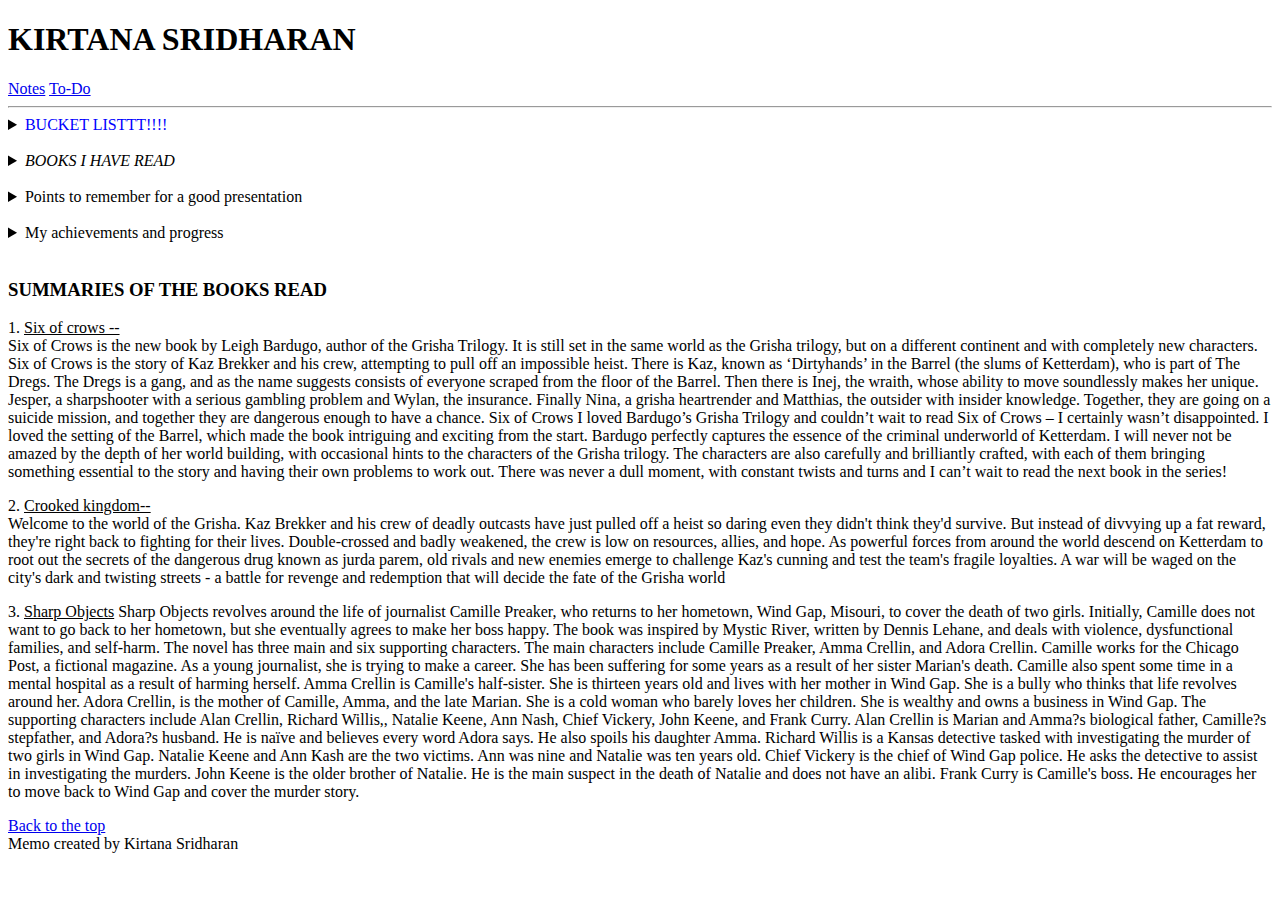
==== index.html @ 45eca478 "fix links" ====
<!DOCTYPE html>
<html lang="en">
<head>
    <meta charset="UTF-8">
    <title>MEMO</title>
    <link rel = "stylesheet" href="">
</head>
<body>
    <header>
        <h1>KIRTANA SRIDHARAN</h1>
        <nav>
            <a href="notes.html">Notes</a>
            <a href="to_do.html">To-Do</a>
        </nav>
    </header>
    <hr>
    <section id="top">
        <details>
            <summary>
                <font color ='blue'>BUCKET LISTTT!!!!</font>
            </summary>
            <ol>
                <li>Get a tattoo before 30</li>
                <li>Snorkelling</li>
                <li><b>Stop procrastinating</b></li>
                <li>Get a double ear piercing </li>
                <li>Blah blah blah</li>
            </ol>
        </details>
    </section>
    <br>
    <section>
        <details>
            <summary>
                <i>BOOKS I HAVE READ</i>
            </summary>
            <ol>
                <li>Six of crows</li>
                <li>Crooked kingdom</li>
                <li>Pretty girls</li>
                <li>Gone girl</li>
                <li>Sharp objects</a></li>
            </ol>
            Lets check out the summaries of the book <a href="#summaries">below</a>
        </details>
    </section> 
    <br>
    <section>
        <details>
            <summary>Points to remember for a good presentation</summary>
            <ul>
                <li>VERY IMPORTANT - Be confident and approachable </li>
                <li>Always be open to suggesstions and any kinds of feedbacks </li>
                <li>Be more interactive</li>
                <li>Have a Q/A session</li>
            </ul>
                
            </p>
        </details>
    </section>
    <br>
    <section>
        <details>
            <summary>My achievements and progress</summary>
            <label>Progress in HTML course(100%):</label>
		    <progress value="100" max="100"> Progress in HTML course(100%): </progress><br>

		    <label>Progress in DBMS project(20%):</label>
		    <progress value="20" max="100"> 20% </progress> <br>

		    <label>Progress in life goals(40%):</label>
		    <progress value="40" max="100"> 40% </progress>
            </details>
    </section>
    <br>
    
    <h3 id='summaries'>SUMMARIES OF THE BOOKS READ</h3>
        <p>
            1. <u> Six  of crows --</u>
            <br>
            Six of Crows is the new book by Leigh Bardugo, author of the Grisha Trilogy. It is still set in the same world as the Grisha trilogy, but on a different continent and with completely new characters.
            Six of Crows is the story of Kaz Brekker and his crew, attempting to pull off an impossible heist. There is Kaz, known as ‘Dirtyhands’ in the Barrel (the slums of Ketterdam), who is part of The Dregs. The Dregs is a gang, and as the name suggests consists of everyone scraped from the floor of the Barrel. Then there is Inej, the wraith, whose ability to move soundlessly makes her unique. Jesper, a sharpshooter with a serious gambling problem and Wylan, the insurance. Finally Nina, a grisha heartrender and Matthias, the outsider with insider knowledge. Together, they are going on a suicide mission, and together they are dangerous enough to have a chance.
            Six of Crows
            I loved Bardugo’s Grisha Trilogy and couldn’t wait to read Six of Crows – I certainly wasn’t disappointed. I loved the setting of the Barrel, which made the book intriguing and exciting from the start. Bardugo perfectly captures the essence of the criminal underworld of Ketterdam. I will never not be amazed by the depth of her world building, with occasional hints to the characters of the Grisha trilogy. The characters are also carefully and brilliantly crafted, with each of them bringing something essential to the story and having their own problems to work out. There was never a dull moment, with constant twists and turns and I can’t wait to read the next book in the series!
        </p>
        <p>
            2. <u>Crooked kingdom--</u>
            <br>
            Welcome to the world of the Grisha.
            Kaz Brekker and his crew of deadly outcasts have just pulled off a heist so daring even they didn't think they'd survive. But instead of divvying up a fat reward, they're right back to fighting for their lives.
            Double-crossed and badly weakened, the crew is low on resources, allies, and hope. As powerful forces from around the world descend on Ketterdam to root out the secrets of the dangerous drug known as jurda parem, old rivals and new enemies emerge to challenge Kaz's cunning and test the team's fragile loyalties.
            A war will be waged on the city's dark and twisting streets - a battle for revenge and redemption that will decide the fate of the Grisha world

        </p>
        <p>
            3. <u>Sharp Objects</u>
            Sharp Objects revolves around the life of journalist Camille Preaker, who returns to her hometown, Wind Gap, Misouri, to cover the death of two girls. Initially, Camille does not want to go back to her hometown, but she eventually agrees to make her boss happy. The book was inspired by Mystic River, written by Dennis Lehane, and deals with violence, dysfunctional families, and self-harm.
            The novel has three main and six supporting characters. The main characters include Camille Preaker, Amma Crellin, and Adora Crellin. Camille works for the Chicago Post, a fictional magazine. As a young journalist, she is trying to make a career. She has been suffering for some years as a result of her sister Marian's death. Camille also spent some time in a mental hospital as a result of harming herself. Amma Crellin is Camille's half-sister. She is thirteen years old and lives with her mother in Wind Gap. She is a bully who thinks that life revolves around her. Adora Crellin, is the mother of Camille, Amma, and the late Marian. She is a cold woman who barely loves her children. She is wealthy and owns a business in Wind Gap. 
        The supporting characters include Alan Crellin, Richard Willis,, Natalie Keene, Ann Nash, Chief Vickery, John Keene, and Frank Curry. Alan Crellin is Marian and Amma?s biological father, Camille?s stepfather, and Adora?s husband. He is naïve and believes every word Adora says. He also spoils his daughter Amma. Richard Willis is a Kansas detective tasked with investigating the murder of two girls in Wind Gap. Natalie Keene and Ann Kash are the two victims. Ann was nine and Natalie was ten years old. Chief Vickery is the chief of Wind Gap police. He asks the detective to assist in investigating the murders. John Keene is the older brother of Natalie. He is the main suspect in the death of Natalie and does not have an alibi. Frank Curry is Camille's boss. He encourages her to move back to Wind Gap and cover the murder story.
        </p>
    <a href="#top">Back to the top</a>
    <br>

    
    <footer >
        Memo created by Kirtana Sridharan
    </footer>
</body>
</html>
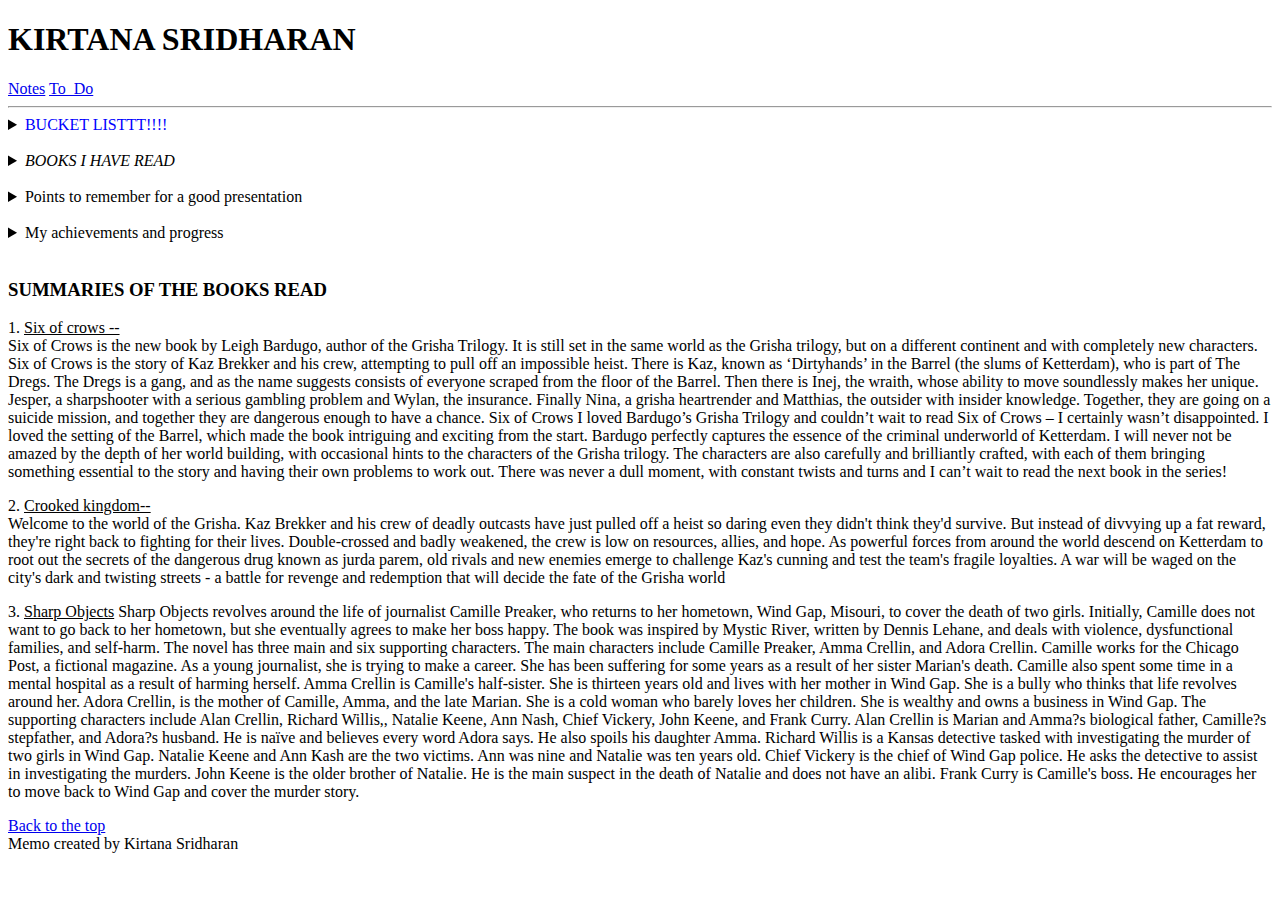
==== commit d32b7467: "fix2" ====
--- a/index.html
+++ b/index.html
@@ -10,7 +10,7 @@
         <h1>KIRTANA SRIDHARAN</h1>
         <nav>
             <a href="notes.html">Notes</a>
-            <a href="to_do.html">To-Do</a>
+            <a href="to_do.html">To_Do</a>
         </nav>
     </header>
     <hr>
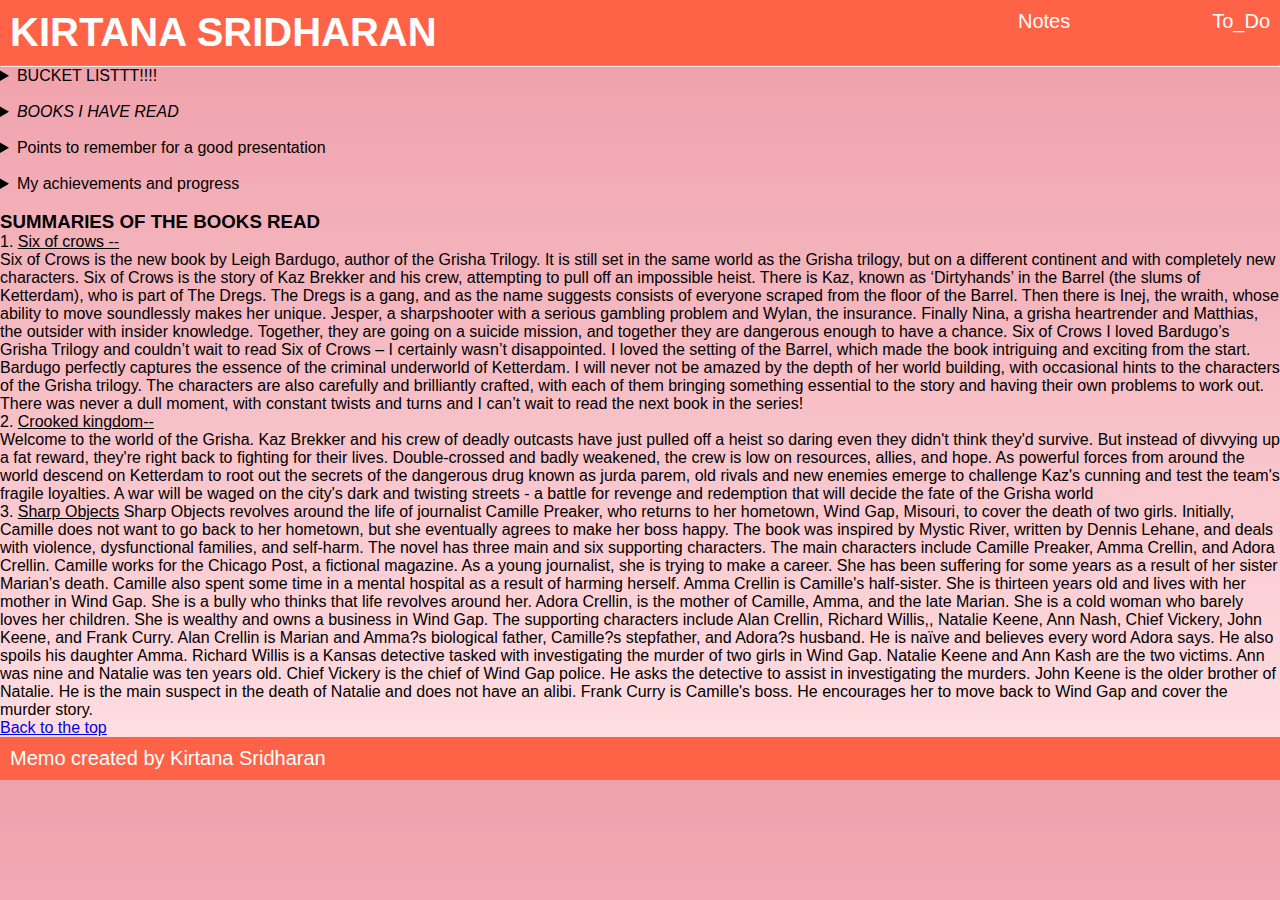
==== commit 771579bb: "added styling to index page" ====
--- a/index.html
+++ b/index.html
@@ -3,21 +3,21 @@
 <head>
     <meta charset="UTF-8">
     <title>MEMO</title>
-    <link rel = "stylesheet" href="">
+    <link rel = "stylesheet" href="./css/styles.css">
 </head>
-<body>
-    <header>
+<body class="mybody">
+    <header class="header">
         <h1>KIRTANA SRIDHARAN</h1>
         <nav>
-            <a href="notes.html">Notes</a>
-            <a href="to_do.html">To_Do</a>
+            <a class="links" href="#">Notes</a>
+            <a class="links" href="to_do.html">To_Do</a>
         </nav>
     </header>
     <hr>
     <section id="top">
         <details>
             <summary>
-                <font color ='blue'>BUCKET LISTTT!!!!</font>
+                BUCKET LISTTT!!!!
             </summary>
             <ol>
                 <li>Get a tattoo before 30</li>
@@ -102,8 +102,9 @@
     <br>
 
     
-    <footer >
-        Memo created by Kirtana Sridharan
-    </footer>
+    
 </body>
+<footer class="myfooter">
+    Memo created by Kirtana Sridharan
+</footer>
 </html>--- a/css/styles.css
+++ b/css/styles.css
@@ -0,0 +1,129 @@
+* {
+    padding: 0;
+    margin: 0;
+    box-sizing: border-box;
+}
+
+body {
+    display: fixed;
+    background: #ee9ca7;  /* fallback for old browsers */
+    background: -webkit-linear-gradient(to top, #ffdde1, #ee9ca7);  /* Chrome 10-25, Safari 5.1-6 */
+    background: linear-gradient(to top, #ffdde1, #ee9ca7); /* W3C, IE 10+/ Edge, Firefox 16+, Chrome 26+, Opera 12+, Safari 7+ */
+    font-family: 'Segoe UI', Tahoma, Geneva, Verdana, sans-serif;
+    margin: auto;
+    bottom: auto;
+}  
+
+.header {
+    background-color: tomato;
+    color: white;
+    padding:  10px;
+    display: flex;
+    justify-content: space-between;
+    font-size: 20px;
+}
+
+.myfooter {
+    width: 100%;
+    background-color: tomato;
+    color: white;
+    font-size: 20px;
+    padding: 10px;
+    display: inherit;
+    justify-content: space-between;
+    position: fixed;
+}
+
+nav{
+    width: 20%;
+    display: flex;
+    justify-content: space-between;
+}
+
+.links{
+    color: white;
+    text-decoration: none;
+    transition: all .5s;
+}
+
+.links:hover{
+    color: rgb(34, 33, 33); 
+}
+
+.container {
+/*     background-color: cornsilk;
+ */    width: 85%;
+    margin: 50px auto;
+    height: 80vh;
+}
+
+.task_input_bar{
+    /* background-color: burlywood;
+    opacity: 0.5; */
+    width:  100%;
+    display: flex;
+    justify-content: space-between;
+}
+
+.task_input{
+    width: 80%;
+    font-size: 20px;
+    padding: 10px;
+    border: none;
+    opacity: .6;
+}
+
+.task_input:focus{
+    opacity: 1;
+}
+
+.button_add{
+    align-self: auto;
+    border: none;
+    background-color: tomato;
+    color: white;
+    width: 15%;
+    font-size: 20px;
+    transition: all .5s;
+}
+
+.button_add:hover{
+    color: rgb(34, 33, 33); 
+    background-color: rgb(240, 143, 126);
+    transform: translateY(-10%);
+}
+
+.task_list{
+    width:  70%;
+    margin: 70px auto;
+    padding: 15px;
+    font-size: 20px;
+/*     background-color: tomato;
+ */}
+
+.task {
+    padding: 10px;
+    background-color: tomato;
+    color: white;
+    margin: 30px;
+    display: flex;
+    justify-content: space-between;
+}
+
+.delete_btn{
+    color:  black;
+    font-weight: bold;
+    font-size: 20px;
+    padding: 10px;
+    border: none;
+    transition: all 0.5s;
+}
+
+.delete_btn:hover{
+    color: tomato;
+}
+
+.input_text {
+    text-decoration: none;
+    transition: all 0.5s;
+}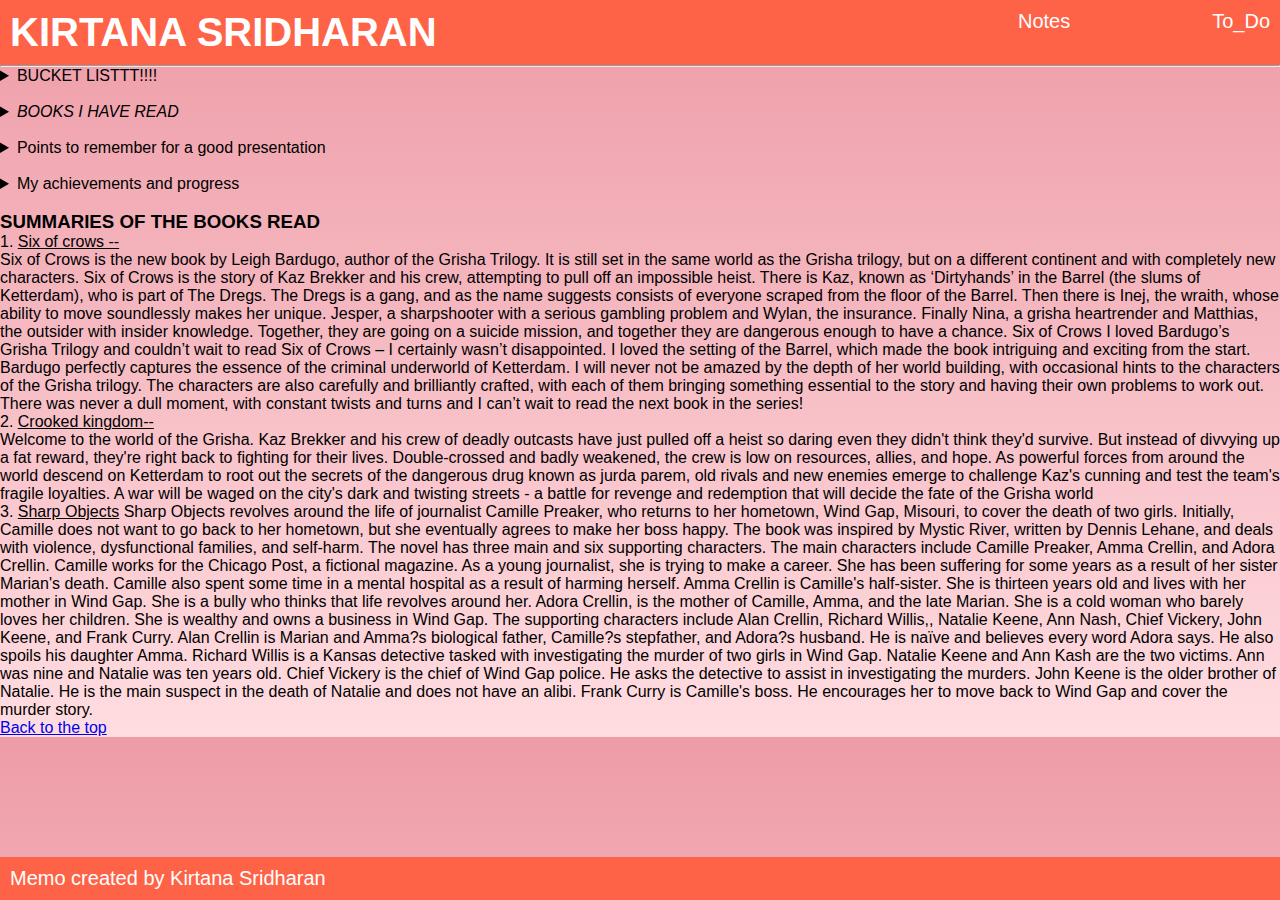
==== commit ccd6812a: "fix" ====
--- a/index.html
+++ b/index.html
@@ -102,9 +102,8 @@
     <br>
 
     
-    
+    <footer class="myfooter">
+        Memo created by Kirtana Sridharan
+    </footer>
 </body>
-<footer class="myfooter">
-    Memo created by Kirtana Sridharan
-</footer>
 </html>--- a/css/styles.css
+++ b/css/styles.css
@@ -10,7 +10,6 @@
     background: -webkit-linear-gradient(to top, #ffdde1, #ee9ca7);  /* Chrome 10-25, Safari 5.1-6 */
     background: linear-gradient(to top, #ffdde1, #ee9ca7); /* W3C, IE 10+/ Edge, Firefox 16+, Chrome 26+, Opera 12+, Safari 7+ */
     font-family: 'Segoe UI', Tahoma, Geneva, Verdana, sans-serif;
-    margin: auto;
     bottom: auto;
 }  
 
@@ -32,6 +31,7 @@
     display: inherit;
     justify-content: space-between;
     position: fixed;
+    bottom: 0;
 }
 
 nav{
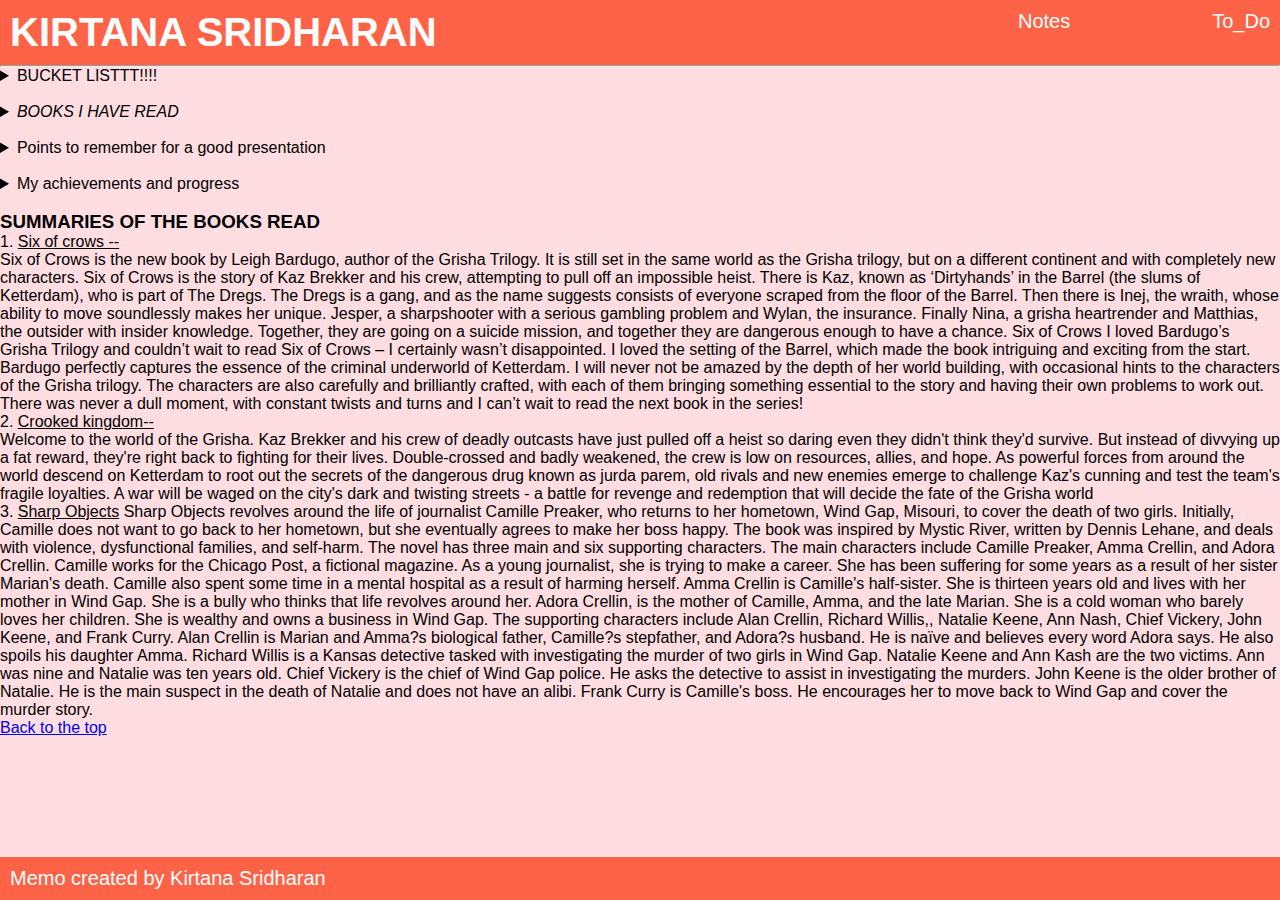
==== commit f4cff054: "LINEAR GRADIENT DOES NOT WORK :(" ====
--- a/index.html
+++ b/index.html
@@ -100,8 +100,6 @@
         </p>
     <a href="#top">Back to the top</a>
     <br>
-
-    
     <footer class="myfooter">
         Memo created by Kirtana Sridharan
     </footer>
--- a/css/styles.css
+++ b/css/styles.css
@@ -5,12 +5,12 @@
 }
 
 body {
-    display: fixed;
-    background: #ee9ca7;  /* fallback for old browsers */
-    background: -webkit-linear-gradient(to top, #ffdde1, #ee9ca7);  /* Chrome 10-25, Safari 5.1-6 */
-    background: linear-gradient(to top, #ffdde1, #ee9ca7); /* W3C, IE 10+/ Edge, Firefox 16+, Chrome 26+, Opera 12+, Safari 7+ */
+     display: fixed; 
+    background: #ffdde1;  /* fallback for old browsers */ 
+    /* background: -webkit-linear-gradient(to top, #ffdde1, #ee9ca7);  Chrome 10-25, Safari 5.1-6 */ 
+    /*background: linear-gradient(to top, #ffdde1, #ee9ca7);  W3C, IE 10+/ Edge, Firefox 16+, Chrome 26+, Opera 12+, Safari 7+ */
     font-family: 'Segoe UI', Tahoma, Geneva, Verdana, sans-serif;
-    bottom: auto;
+    bottom: 0;
 }  
 
 .header {
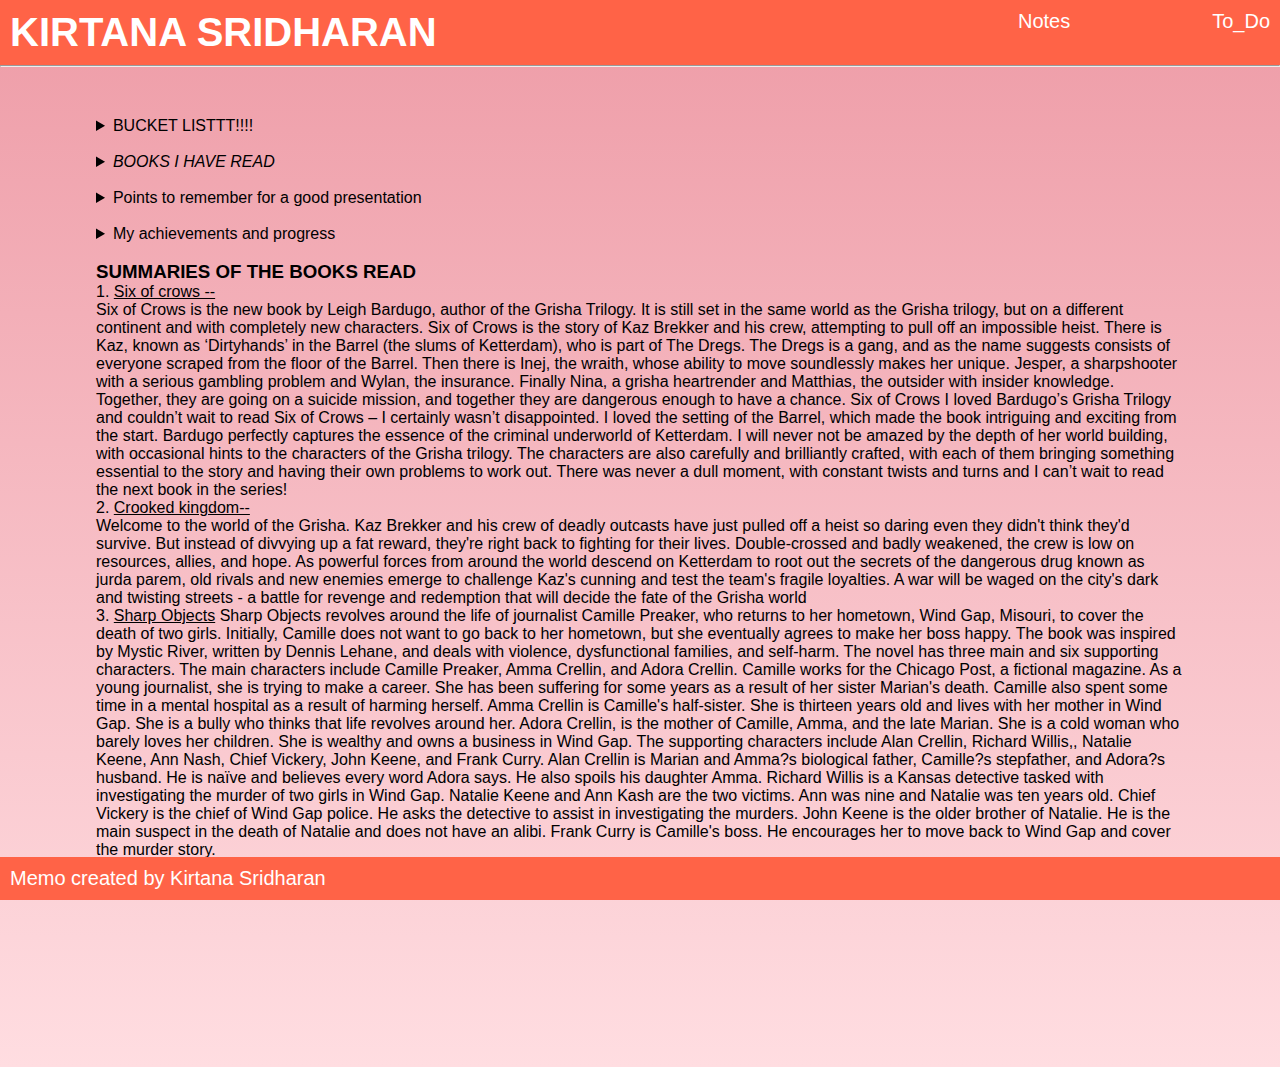
==== commit b48f3dd0: "maybe fixed" ====
--- a/index.html
+++ b/index.html
@@ -14,6 +14,7 @@
         </nav>
     </header>
     <hr>
+    <div class="container">
     <section id="top">
         <details>
             <summary>
@@ -100,6 +101,7 @@
         </p>
     <a href="#top">Back to the top</a>
     <br>
+</div>
     <footer class="myfooter">
         Memo created by Kirtana Sridharan
     </footer>
--- a/css/styles.css
+++ b/css/styles.css
@@ -5,12 +5,14 @@
 }
 
 body {
-     display: fixed; 
-    background: #ffdde1;  /* fallback for old browsers */ 
-    /* background: -webkit-linear-gradient(to top, #ffdde1, #ee9ca7);  Chrome 10-25, Safari 5.1-6 */ 
-    /*background: linear-gradient(to top, #ffdde1, #ee9ca7);  W3C, IE 10+/ Edge, Firefox 16+, Chrome 26+, Opera 12+, Safari 7+ */
+   /*  display: fixed; */
+    background: #ee9ca7;  /* fallback for old browsers */
+    background: -webkit-linear-gradient(to top, #ffdde1, #ee9ca7);  /* Chrome 10-25, Safari 5.1-6 */
+    background: linear-gradient(to top, #ffdde1, #ee9ca7); /* W3C, IE 10+/ Edge, Firefox 16+, Chrome 26+, Opera 12+, Safari 7+ */
     font-family: 'Segoe UI', Tahoma, Geneva, Verdana, sans-serif;
     bottom: 0;
+    height: auto;
+    background-repeat: no-repeat;
 }  
 
 .header {
@@ -54,7 +56,7 @@
 /*     background-color: cornsilk;
  */    width: 85%;
     margin: 50px auto;
-    height: 80vh;
+     height: 100vh; 
 }
 
 .task_input_bar{
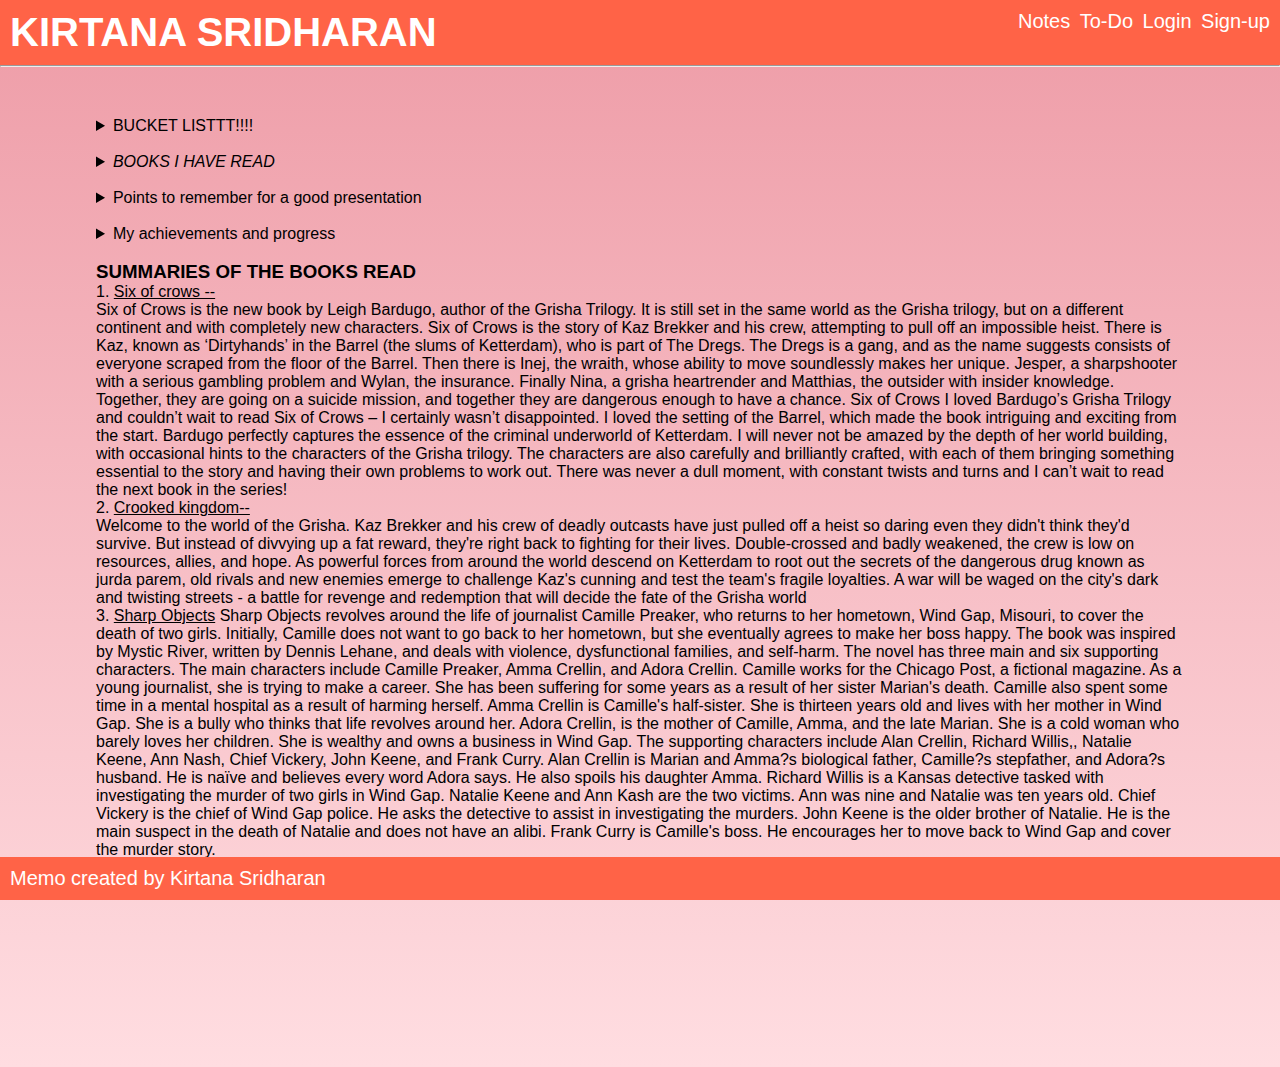
==== commit b59013c8: "everything seems to work ty Anagha" ====
--- a/index.html
+++ b/index.html
@@ -9,8 +9,10 @@
     <header class="header">
         <h1>KIRTANA SRIDHARAN</h1>
         <nav>
-            <a class="links" href="#">Notes</a>
-            <a class="links" href="to_do.html">To_Do</a>
+            <a class ="links" href="index.html">Notes</a>
+                <a class ="links" href="to_do.html">To-Do</a>
+                <a class ="links" href="#">Login</a>
+                <a class ="links" href="#">Sign-up</a>
         </nav>
     </header>
     <hr>
--- a/css/styles.css
+++ b/css/styles.css
@@ -6,13 +6,15 @@
 
 body {
    /*  display: fixed; */
-    background: #ee9ca7;  /* fallback for old browsers */
+    /* background: #ee9ca7;  /* fallback for old browsers */
     background: -webkit-linear-gradient(to top, #ffdde1, #ee9ca7);  /* Chrome 10-25, Safari 5.1-6 */
-    background: linear-gradient(to top, #ffdde1, #ee9ca7); /* W3C, IE 10+/ Edge, Firefox 16+, Chrome 26+, Opera 12+, Safari 7+ */
+    background: linear-gradient(to top, #ffdde1, #ee9ca7); /* W3C, IE 10+/ Edge, Firefox 16+, Chrome 26+, Opera 12+, Safari 7+ */ 
     font-family: 'Segoe UI', Tahoma, Geneva, Verdana, sans-serif;
     bottom: 0;
     height: auto;
+  /*   background-image: linear-gradient(to right, #ffdde1,#ee9ca7);
     background-repeat: no-repeat;
+    background-size: cover; */
 }  
 
 .header {
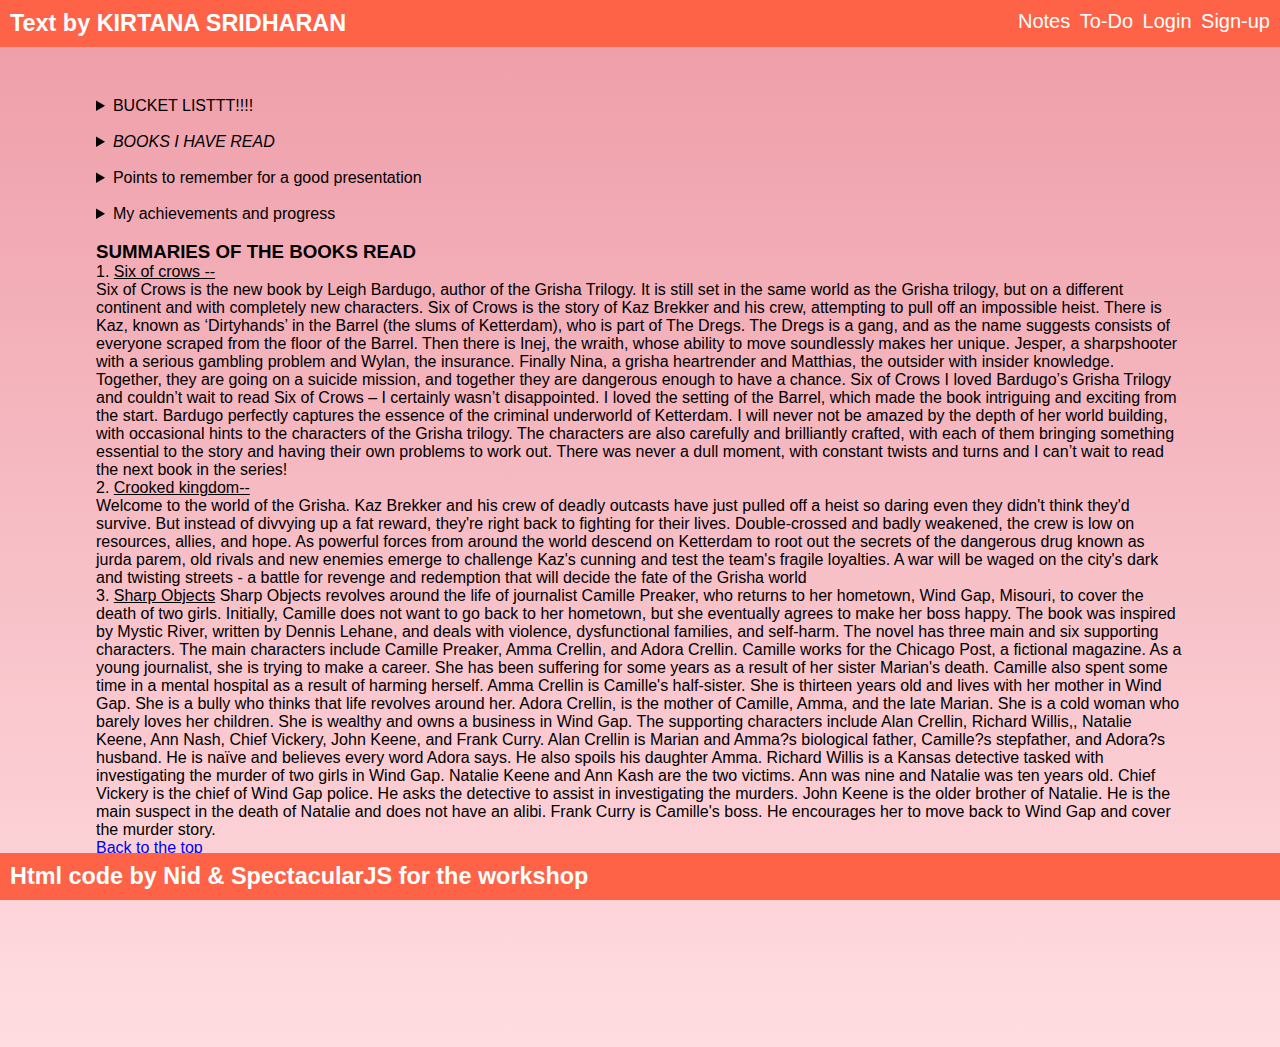
==== commit 61002a4c: "consistent styling" ====
--- a/index.html
+++ b/index.html
@@ -7,7 +7,7 @@
 </head>
 <body class="mybody">
     <header class="header">
-        <h1>KIRTANA SRIDHARAN</h1>
+        <h3>Text by KIRTANA SRIDHARAN</h3>
         <nav>
             <a class ="links" href="index.html">Notes</a>
                 <a class ="links" href="to_do.html">To-Do</a>
@@ -15,7 +15,6 @@
                 <a class ="links" href="#">Sign-up</a>
         </nav>
     </header>
-    <hr>
     <div class="container">
     <section id="top">
         <details>
@@ -105,7 +104,7 @@
     <br>
 </div>
     <footer class="myfooter">
-        Memo created by Kirtana Sridharan
+        <h3>Html code by Nid & SpectacularJS for the workshop</h3>
     </footer>
 </body>
 </html>